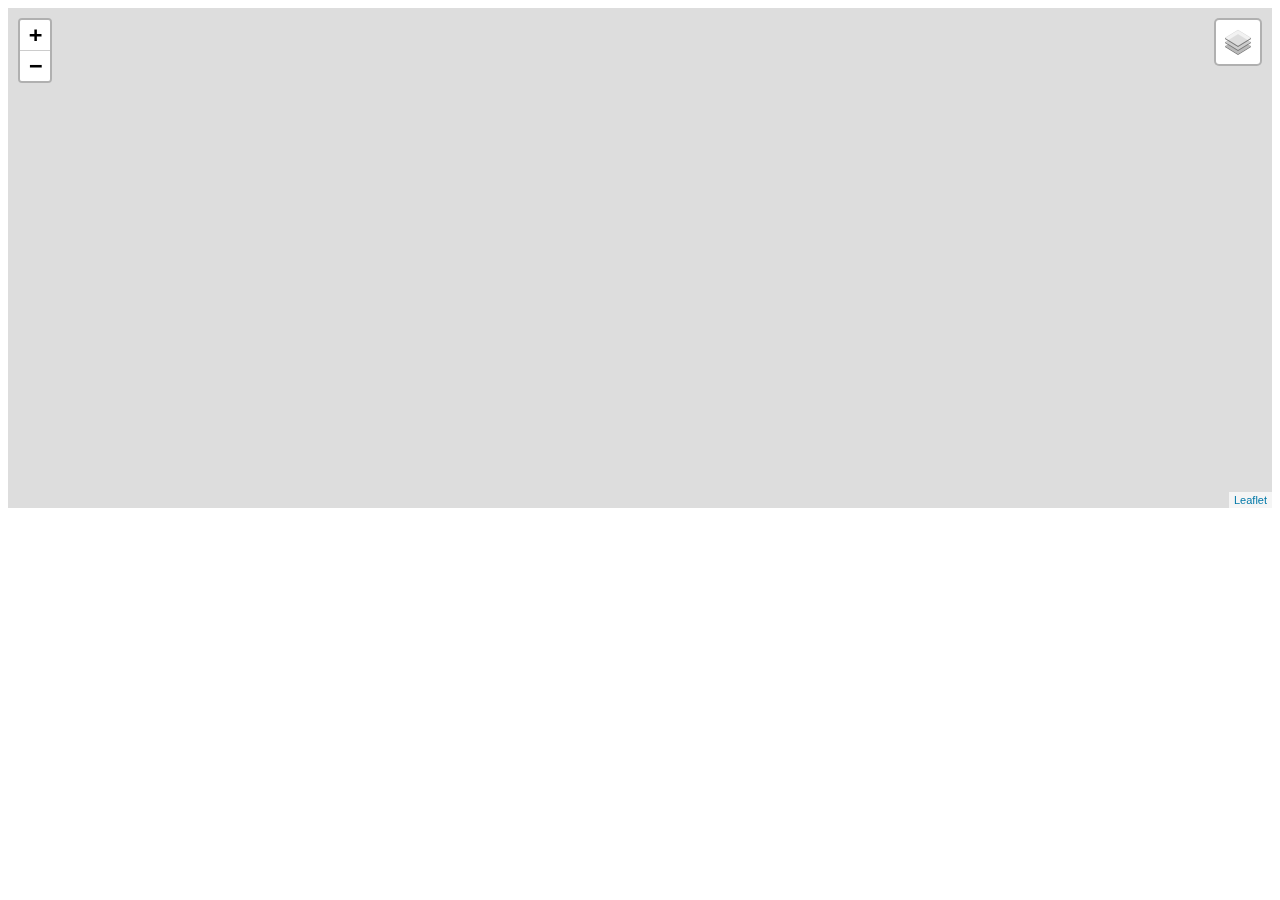
==== map.html @ 84ad6464 "Map Update San Juan geojson" ====
<!DOCTYPE html>
<html>
    <head>
        <meta charset="utf-8">
        <meta http-equiv="X-UA-Compatible" content="IE=edge">
        <title>Map - San Juan City</title>
        <!-- Tell the browser to be responsive to screen width -->
        <meta name="viewport" content="width=device-width, initial-scale=1.0">
        <!-- <meta content="width=device-width, initial-scale=1, maximum-scale=1, user-scalable=no" name="viewport"> -->
        <link rel="shortcut icon" href="assets/images/favicon.ico" />
        
        <!-- Leaflet CSS -->
        <link rel="stylesheet" href="assets/leaflet/leaflet.css">
        <link rel="stylesheet" href="assets/leaflet/leaflet.label.css">
        <link rel="stylesheet" href="assets/leaflet/leaflet.draw.css">
        <link rel="stylesheet" href="assets/leaflet/MarkerCluster.Default.css">

        <!-- Leaflet JS -->
        <script src="assets/leaflet/leaflet.js"></script>
        <script src="assets/leaflet/leaflet.label.js"></script>
        <script src="assets/leaflet/leaflet.draw.js"></script>
        <script src="assets/leaflet/leaflet.markercluster.js"></script>

        <!-- Google Font -->
        <link rel="stylesheet" href="https://fonts.googleapis.com/css?family=Source+Sans+Pro:300,400,600,700,300italic,400italic,600italic">

    </head>

    <body>
        <style>
            /* Set the size of the div element that contains the map */
            #map_id {
                height: 500px; 
                width: 100%;  /* The width is the width of the web page */
            }
            .legend {
                background: white;
                line-height: 1.5em;
            }
        </style>

        <div id="map_id"></div>

        <!-- <script type="text/javascript" src="assets/geojson/paranaque.json"></script> -->
        <script type="text/javascript" src="assets/geojson/san_juan.json"></script>

        <script type="text/javascript">    
            var barangaysLayer;

            function highlightFeature(e){
                var layer = e.target;
                layer.setStyle(
                    {
                        weight: 5,
                        color: 'black',
                        fillColor: 'white',
                        fillOpacity: 0.2
                    }
                );
                if(!L.Browser.ie && L.Browser.opera){
                    layer.bringToFront();
                }
            }

            // Reset Highlight
            function resetHighlight(e){
                barangaysLayer.resetStyle(e.target);
            }

            // Zoom in
            function zoomToFeature(e){
                map.fitBounds(e.target.getBounds());
            }

            // Function to attach events on each feature
            var markers = new Array();
            function barangaysOnEachFeature(feature, layer){
                layer.on(
                    {
                        mouseover: highlightFeature,
                        mouseout: resetHighlight,
                        click: zoomToFeature
                    }
                );
            }

            // Conditional Function for Style - based on tax collected per barangay
            function getBarangayColor(taxEst){
                if (taxEst > 1000000) {
                    return 'red';
                } else if (taxEst > 500000) {
                    return 'blue';
                } else {
                    return 'green';
                }
            }

            // Barangay Style
            function barangaysStyle(feature){
                return{
                    // fillColor: getBarangayColor(feature.properties.TAX),
                    weight: 2,
                    opacity: 1,
                    // color: 'white',
                    dashArray: 3,
                    fillOpacity: 0.7,
                }
            }

            var mapboxAccessToken = 'pk.eyJ1Ijoiam1jcyIsImEiOiJjaml5OTk5ejcwODR0M3NucGJzMzlrbmp3In0.NcgqHpxKvG7Dh6elKTujKA';

            var map = L.map('map_id').setView([14.500679, 120.99163], 12);
            
            // Satellite Layer
            var satelliteLayer = L.tileLayer('https://api.tiles.mapbox.com/v4/{id}/{z}/{x}/{y}.png?access_token=' + mapboxAccessToken, {
                id: 'mapbox.satellite',
                maxZoom: 25,
                accessToken: 'your.mapbox.access.token'
            })
            map.addLayer(satelliteLayer);

            // Street Layer
            var streetLayer = L.tileLayer('https://api.tiles.mapbox.com/v4/{id}/{z}/{x}/{y}.png?access_token=' + mapboxAccessToken, {
                id: 'mapbox.streets',
                maxZoom: 25,
                accessToken: 'your.mapbox.access.token'
            })

            // Add Barangay Geojson Layer
            var barangaysLayer = L.geoJson(
                barangay_data,
                {
                    style: barangaysStyle,
                    onEachFeature: barangaysOnEachFeature
                }
            ).bindPopup(function (layer) {
                return layer.feature.properties.NAME_3;
            }).addTo(map);

            // // Fit Bounds
            // map.fitBounds(barangaysLayer.getBounds());

            // Base Maps
            var baseMaps = {
                'Satellite' : satelliteLayer,
                'Roadmap' : streetLayer,
            };

            var overlayMaps = {
                'Barangays' : barangaysLayer
            };

            // Layers Control
            L.control.layers(baseMaps, overlayMaps).addTo(map);

        </script>


    </body>
</html>
---- assets/leaflet/leaflet.css ----
/* required styles */

.leaflet-pane,
.leaflet-tile,
.leaflet-marker-icon,
.leaflet-marker-shadow,
.leaflet-tile-container,
.leaflet-pane > svg,
.leaflet-pane > canvas,
.leaflet-zoom-box,
.leaflet-image-layer,
.leaflet-layer {
	position: absolute;
	left: 0;
	top: 0;
	}
.leaflet-container {
	overflow: hidden;
	}
.leaflet-tile,
.leaflet-marker-icon,
.leaflet-marker-shadow {
	-webkit-user-select: none;
	   -moz-user-select: none;
	        user-select: none;
	  -webkit-user-drag: none;
	}
/* Safari renders non-retina tile on retina better with this, but Chrome is worse */
.leaflet-safari .leaflet-tile {
	image-rendering: -webkit-optimize-contrast;
	}
/* hack that prevents hw layers "stretching" when loading new tiles */
.leaflet-safari .leaflet-tile-container {
	width: 1600px;
	height: 1600px;
	-webkit-transform-origin: 0 0;
	}
.leaflet-marker-icon,
.leaflet-marker-shadow {
	display: block;
	}
/* .leaflet-container svg: reset svg max-width decleration shipped in Joomla! (joomla.org) 3.x */
/* .leaflet-container img: map is broken in FF if you have max-width: 100% on tiles */
.leaflet-container .leaflet-overlay-pane svg,
.leaflet-container .leaflet-marker-pane img,
.leaflet-container .leaflet-shadow-pane img,
.leaflet-container .leaflet-tile-pane img,
.leaflet-container img.leaflet-image-layer {
	max-width: none !important;
	max-height: none !important;
	}

.leaflet-container.leaflet-touch-zoom {
	-ms-touch-action: pan-x pan-y;
	touch-action: pan-x pan-y;
	}
.leaflet-container.leaflet-touch-drag {
	-ms-touch-action: pinch-zoom;
	/* Fallback for FF which doesn't support pinch-zoom */
	touch-action: none;
	touch-action: pinch-zoom;
}
.leaflet-container.leaflet-touch-drag.leaflet-touch-zoom {
	-ms-touch-action: none;
	touch-action: none;
}
.leaflet-container {
	-webkit-tap-highlight-color: transparent;
}
.leaflet-container a {
	-webkit-tap-highlight-color: rgba(51, 181, 229, 0.4);
}
.leaflet-tile {
	filter: inherit;
	visibility: hidden;
	}
.leaflet-tile-loaded {
	visibility: inherit;
	}
.leaflet-zoom-box {
	width: 0;
	height: 0;
	-moz-box-sizing: border-box;
	     box-sizing: border-box;
	z-index: 800;
	}
/* workaround for https://bugzilla.mozilla.org/show_bug.cgi?id=888319 */
.leaflet-overlay-pane svg {
	-moz-user-select: none;
	}

.leaflet-pane         { z-index: 400; }

.leaflet-tile-pane    { z-index: 200; }
.leaflet-overlay-pane { z-index: 400; }
.leaflet-shadow-pane  { z-index: 500; }
.leaflet-marker-pane  { z-index: 600; }
.leaflet-tooltip-pane   { z-index: 650; }
.leaflet-popup-pane   { z-index: 700; }

.leaflet-map-pane canvas { z-index: 100; }
.leaflet-map-pane svg    { z-index: 200; }

.leaflet-vml-shape {
	width: 1px;
	height: 1px;
	}
.lvml {
	behavior: url(#default#VML);
	display: inline-block;
	position: absolute;
	}


/* control positioning */

.leaflet-control {
	position: relative;
	z-index: 800;
	pointer-events: visiblePainted; /* IE 9-10 doesn't have auto */
	pointer-events: auto;
	}
.leaflet-top,
.leaflet-bottom {
	position: absolute;
	z-index: 1000;
	pointer-events: none;
	}
.leaflet-top {
	top: 0;
	}
.leaflet-right {
	right: 0;
	}
.leaflet-bottom {
	bottom: 0;
	}
.leaflet-left {
	left: 0;
	}
.leaflet-control {
	float: left;
	clear: both;
	}
.leaflet-right .leaflet-control {
	float: right;
	}
.leaflet-top .leaflet-control {
	margin-top: 10px;
	}
.leaflet-bottom .leaflet-control {
	margin-bottom: 10px;
	}
.leaflet-left .leaflet-control {
	margin-left: 10px;
	}
.leaflet-right .leaflet-control {
	margin-right: 10px;
	}


/* zoom and fade animations */

.leaflet-fade-anim .leaflet-tile {
	will-change: opacity;
	}
.leaflet-fade-anim .leaflet-popup {
	opacity: 0;
	-webkit-transition: opacity 0.2s linear;
	   -moz-transition: opacity 0.2s linear;
	     -o-transition: opacity 0.2s linear;
	        transition: opacity 0.2s linear;
	}
.leaflet-fade-anim .leaflet-map-pane .leaflet-popup {
	opacity: 1;
	}
.leaflet-zoom-animated {
	-webkit-transform-origin: 0 0;
	    -ms-transform-origin: 0 0;
	        transform-origin: 0 0;
	}
.leaflet-zoom-anim .leaflet-zoom-animated {
	will-change: transform;
	}
.leaflet-zoom-anim .leaflet-zoom-animated {
	-webkit-transition: -webkit-transform 0.25s cubic-bezier(0,0,0.25,1);
	   -moz-transition:    -moz-transform 0.25s cubic-bezier(0,0,0.25,1);
	     -o-transition:      -o-transform 0.25s cubic-bezier(0,0,0.25,1);
	        transition:         transform 0.25s cubic-bezier(0,0,0.25,1);
	}
.leaflet-zoom-anim .leaflet-tile,
.leaflet-pan-anim .leaflet-tile {
	-webkit-transition: none;
	   -moz-transition: none;
	     -o-transition: none;
	        transition: none;
	}

.leaflet-zoom-anim .leaflet-zoom-hide {
	visibility: hidden;
	}


/* cursors */

.leaflet-interactive {
	cursor: pointer;
	}
.leaflet-grab {
	cursor: -webkit-grab;
	cursor:    -moz-grab;
	}
.leaflet-crosshair,
.leaflet-crosshair .leaflet-interactive {
	cursor: crosshair;
	}
.leaflet-popup-pane,
.leaflet-control {
	cursor: auto;
	}
.leaflet-dragging .leaflet-grab,
.leaflet-dragging .leaflet-grab .leaflet-interactive,
.leaflet-dragging .leaflet-marker-draggable {
	cursor: move;
	cursor: -webkit-grabbing;
	cursor:    -moz-grabbing;
	}

/* marker & overlays interactivity */
.leaflet-marker-icon,
.leaflet-marker-shadow,
.leaflet-image-layer,
.leaflet-pane > svg path,
.leaflet-tile-container {
	pointer-events: none;
	}

.leaflet-marker-icon.leaflet-interactive,
.leaflet-image-layer.leaflet-interactive,
.leaflet-pane > svg path.leaflet-interactive {
	pointer-events: visiblePainted; /* IE 9-10 doesn't have auto */
	pointer-events: auto;
	}

/* visual tweaks */

.leaflet-container {
	background: #ddd;
	outline: 0;
	}
.leaflet-container a {
	color: #0078A8;
	}
.leaflet-container a.leaflet-active {
	outline: 2px solid orange;
	}
.leaflet-zoom-box {
	border: 2px dotted #38f;
	background: rgba(255,255,255,0.5);
	}


/* general typography */
.leaflet-container {
	font: 12px/1.5 "Helvetica Neue", Arial, Helvetica, sans-serif;
	}


/* general toolbar styles */

.leaflet-bar {
	box-shadow: 0 1px 5px rgba(0,0,0,0.65);
	border-radius: 4px;
	}
.leaflet-bar a,
.leaflet-bar a:hover {
	background-color: #fff;
	border-bottom: 1px solid #ccc;
	width: 26px;
	height: 26px;
	line-height: 26px;
	display: block;
	text-align: center;
	text-decoration: none;
	color: black;
	}
.leaflet-bar a,
.leaflet-control-layers-toggle {
	background-position: 50% 50%;
	background-repeat: no-repeat;
	display: block;
	}
.leaflet-bar a:hover {
	background-color: #f4f4f4;
	}
.leaflet-bar a:first-child {
	border-top-left-radius: 4px;
	border-top-right-radius: 4px;
	}
.leaflet-bar a:last-child {
	border-bottom-left-radius: 4px;
	border-bottom-right-radius: 4px;
	border-bottom: none;
	}
.leaflet-bar a.leaflet-disabled {
	cursor: default;
	background-color: #f4f4f4;
	color: #bbb;
	}

.leaflet-touch .leaflet-bar a {
	width: 30px;
	height: 30px;
	line-height: 30px;
	}
.leaflet-touch .leaflet-bar a:first-child {
	border-top-left-radius: 2px;
	border-top-right-radius: 2px;
	}
.leaflet-touch .leaflet-bar a:last-child {
	border-bottom-left-radius: 2px;
	border-bottom-right-radius: 2px;
	}

/* zoom control */

.leaflet-control-zoom-in,
.leaflet-control-zoom-out {
	font: bold 18px 'Lucida Console', Monaco, monospace;
	text-indent: 1px;
	}

.leaflet-touch .leaflet-control-zoom-in, .leaflet-touch .leaflet-control-zoom-out  {
	font-size: 22px;
	}


/* layers control */

.leaflet-control-layers {
	box-shadow: 0 1px 5px rgba(0,0,0,0.4);
	background: #fff;
	border-radius: 5px;
	}
.leaflet-control-layers-toggle {
	background-image: url(images/layers.png);
	width: 36px;
	height: 36px;
	}
.leaflet-retina .leaflet-control-layers-toggle {
	background-image: url(images/layers-2x.png);
	background-size: 26px 26px;
	}
.leaflet-touch .leaflet-control-layers-toggle {
	width: 44px;
	height: 44px;
	}
.leaflet-control-layers .leaflet-control-layers-list,
.leaflet-control-layers-expanded .leaflet-control-layers-toggle {
	display: none;
	}
.leaflet-control-layers-expanded .leaflet-control-layers-list {
	display: block;
	position: relative;
	}
.leaflet-control-layers-expanded {
	padding: 6px 10px 6px 6px;
	color: #333;
	background: #fff;
	}
.leaflet-control-layers-scrollbar {
	overflow-y: scroll;
	overflow-x: hidden;
	padding-right: 5px;
	}
.leaflet-control-layers-selector {
	margin-top: 2px;
	position: relative;
	top: 1px;
	}
.leaflet-control-layers label {
	display: block;
	}
.leaflet-control-layers-separator {
	height: 0;
	border-top: 1px solid #ddd;
	margin: 5px -10px 5px -6px;
	}

/* Default icon URLs */
.leaflet-default-icon-path {
	background-image: url(images/marker-icon.png);
	}


/* attribution and scale controls */

.leaflet-container .leaflet-control-attribution {
	background: #fff;
	background: rgba(255, 255, 255, 0.7);
	margin: 0;
	}
.leaflet-control-attribution,
.leaflet-control-scale-line {
	padding: 0 5px;
	color: #333;
	}
.leaflet-control-attribution a {
	text-decoration: none;
	}
.leaflet-control-attribution a:hover {
	text-decoration: underline;
	}
.leaflet-container .leaflet-control-attribution,
.leaflet-container .leaflet-control-scale {
	font-size: 11px;
	}
.leaflet-left .leaflet-control-scale {
	margin-left: 5px;
	}
.leaflet-bottom .leaflet-control-scale {
	margin-bottom: 5px;
	}
.leaflet-control-scale-line {
	border: 2px solid #777;
	border-top: none;
	line-height: 1.1;
	padding: 2px 5px 1px;
	font-size: 11px;
	white-space: nowrap;
	overflow: hidden;
	-moz-box-sizing: border-box;
	     box-sizing: border-box;

	background: #fff;
	background: rgba(255, 255, 255, 0.5);
	}
.leaflet-control-scale-line:not(:first-child) {
	border-top: 2px solid #777;
	border-bottom: none;
	margin-top: -2px;
	}
.leaflet-control-scale-line:not(:first-child):not(:last-child) {
	border-bottom: 2px solid #777;
	}

.leaflet-touch .leaflet-control-attribution,
.leaflet-touch .leaflet-control-layers,
.leaflet-touch .leaflet-bar {
	box-shadow: none;
	}
.leaflet-touch .leaflet-control-layers,
.leaflet-touch .leaflet-bar {
	border: 2px solid rgba(0,0,0,0.2);
	background-clip: padding-box;
	}


/* popup */

.leaflet-popup {
	position: absolute;
	text-align: center;
	margin-bottom: 20px;
	}
.leaflet-popup-content-wrapper {
	padding: 1px;
	text-align: left;
	border-radius: 12px;
	}
.leaflet-popup-content {
	margin: 13px 19px;
	line-height: 1.4;
	}
.leaflet-popup-content p {
	margin: 18px 0;
	}
.leaflet-popup-tip-container {
	width: 40px;
	height: 20px;
	position: absolute;
	left: 50%;
	margin-left: -20px;
	overflow: hidden;
	pointer-events: none;
	}
.leaflet-popup-tip {
	width: 17px;
	height: 17px;
	padding: 1px;

	margin: -10px auto 0;

	-webkit-transform: rotate(45deg);
	   -moz-transform: rotate(45deg);
	    -ms-transform: rotate(45deg);
	     -o-transform: rotate(45deg);
	        transform: rotate(45deg);
	}
.leaflet-popup-content-wrapper,
.leaflet-popup-tip {
	background: white;
	color: #333;
	box-shadow: 0 3px 14px rgba(0,0,0,0.4);
	}
.leaflet-container a.leaflet-popup-close-button {
	position: absolute;
	top: 0;
	right: 0;
	padding: 4px 4px 0 0;
	border: none;
	text-align: center;
	width: 18px;
	height: 14px;
	font: 16px/14px Tahoma, Verdana, sans-serif;
	color: #c3c3c3;
	text-decoration: none;
	font-weight: bold;
	background: transparent;
	}
.leaflet-container a.leaflet-popup-close-button:hover {
	color: #999;
	}
.leaflet-popup-scrolled {
	overflow: auto;
	border-bottom: 1px solid #ddd;
	border-top: 1px solid #ddd;
	}

.leaflet-oldie .leaflet-popup-content-wrapper {
	zoom: 1;
	}
.leaflet-oldie .leaflet-popup-tip {
	width: 24px;
	margin: 0 auto;

	-ms-filter: "progid:DXImageTransform.Microsoft.Matrix(M11=0.70710678, M12=0.70710678, M21=-0.70710678, M22=0.70710678)";
	filter: progid:DXImageTransform.Microsoft.Matrix(M11=0.70710678, M12=0.70710678, M21=-0.70710678, M22=0.70710678);
	}
.leaflet-oldie .leaflet-popup-tip-container {
	margin-top: -1px;
	}

.leaflet-oldie .leaflet-control-zoom,
.leaflet-oldie .leaflet-control-layers,
.leaflet-oldie .leaflet-popup-content-wrapper,
.leaflet-oldie .leaflet-popup-tip {
	border: 1px solid #999;
	}


/* div icon */

.leaflet-div-icon {
	background: #fff;
	border: 1px solid #666;
	}


/* Tooltip */
/* Base styles for the element that has a tooltip */
.leaflet-tooltip {
	position: absolute;
	padding: 6px;
	background-color: #fff;
	border: 1px solid #fff;
	border-radius: 3px;
	color: #222;
	white-space: nowrap;
	-webkit-user-select: none;
	-moz-user-select: none;
	-ms-user-select: none;
	user-select: none;
	pointer-events: none;
	box-shadow: 0 1px 3px rgba(0,0,0,0.4);
	}
.leaflet-tooltip.leaflet-clickable {
	cursor: pointer;
	pointer-events: auto;
	}
.leaflet-tooltip-top:before,
.leaflet-tooltip-bottom:before,
.leaflet-tooltip-left:before,
.leaflet-tooltip-right:before {
	position: absolute;
	pointer-events: none;
	border: 6px solid transparent;
	background: transparent;
	content: "";
	}

/* Directions */

.leaflet-tooltip-bottom {
	margin-top: 6px;
}
.leaflet-tooltip-top {
	margin-top: -6px;
}
.leaflet-tooltip-bottom:before,
.leaflet-tooltip-top:before {
	left: 50%;
	margin-left: -6px;
	}
.leaflet-tooltip-top:before {
	bottom: 0;
	margin-bottom: -12px;
	border-top-color: #fff;
	}
.leaflet-tooltip-bottom:before {
	top: 0;
	margin-top: -12px;
	margin-left: -6px;
	border-bottom-color: #fff;
	}
.leaflet-tooltip-left {
	margin-left: -6px;
}
.leaflet-tooltip-right {
	margin-left: 6px;
}
.leaflet-tooltip-left:before,
.leaflet-tooltip-right:before {
	top: 50%;
	margin-top: -6px;
	}
.leaflet-tooltip-left:before {
	right: 0;
	margin-right: -12px;
	border-left-color: #fff;
	}
.leaflet-tooltip-right:before {
	left: 0;
	margin-left: -12px;
	border-right-color: #fff;
	}
---- assets/leaflet/leaflet.label.css ----
.leaflet-label {
	background: rgb(235, 235, 235);
	background: rgba(235, 235, 235, 0.81);
	background-clip: padding-box;
	border-color: #777;
	border-color: rgba(0,0,0,0.25);
	border-radius: 4px;
	border-style: solid;
	border-width: 4px;
	color: #111;
	display: block;
	font: 12px/20px "Helvetica Neue", Arial, Helvetica, sans-serif;
	font-weight: bold;
	padding: 1px 6px;
	position: absolute;
	-webkit-user-select: none;
	   -moz-user-select: none;
	    -ms-user-select: none;
	        user-select: none;
	pointer-events: none;
	white-space: nowrap;
	z-index: 6;
}

.leaflet-label.leaflet-clickable {
	cursor: pointer;
	pointer-events: auto;
}

.leaflet-label:before,
.leaflet-label:after {
	border-top: 6px solid transparent;
	border-bottom: 6px solid transparent;
	content: none;
	position: absolute;
	top: 5px;
}

.leaflet-label:before {
	border-right: 6px solid black;
	border-right-color: inherit;
	left: -10px;
}

.leaflet-label:after {
	border-left: 6px solid black;
	border-left-color: inherit;
	right: -10px;
}

.leaflet-label-right:before,
.leaflet-label-left:after {
	content: "";
}
---- assets/leaflet/leaflet.draw.css ----
/* ================================================================== */
/* Toolbars
/* ================================================================== */

.leaflet-draw-section {
	position: relative;
}

.leaflet-draw-toolbar {
	margin-top: 12px;
}

.leaflet-draw-toolbar-top {
	margin-top: 0;
}

.leaflet-draw-toolbar-notop a:first-child {
	border-top-right-radius: 0;
}

.leaflet-draw-toolbar-nobottom a:last-child {
	border-bottom-right-radius: 0;
}

.leaflet-draw-toolbar a {
	background-image: url('images/spritesheet.png');
	background-image: linear-gradient(transparent, transparent), url('images/spritesheet.svg');
	background-repeat: no-repeat;
	background-size: 300px 30px;
	background-clip: padding-box;
}

.leaflet-retina .leaflet-draw-toolbar a {
	background-image: url('images/spritesheet-2x.png');
	background-image: linear-gradient(transparent, transparent), url('images/spritesheet.svg');
}

.leaflet-draw a {
	display: block;
	text-align: center;
	text-decoration: none;
}

.leaflet-draw a .sr-only {
	position: absolute;
	width: 1px;
	height: 1px;
	padding: 0;
	margin: -1px;
	overflow: hidden;
	clip: rect(0, 0, 0, 0);
	border: 0;
}

/* ================================================================== */
/* Toolbar actions menu
/* ================================================================== */

.leaflet-draw-actions {
	display: none;
	list-style: none;
	margin: 0;
	padding: 0;
	position: absolute;
	left: 26px; /* leaflet-draw-toolbar.left + leaflet-draw-toolbar.width */
	top: 0;
	white-space: nowrap;
}

.leaflet-touch .leaflet-draw-actions {
	left: 32px;
}

.leaflet-right .leaflet-draw-actions {
	right: 26px;
	left: auto;
}

.leaflet-touch .leaflet-right .leaflet-draw-actions {
	right: 32px;
	left: auto;
}

.leaflet-draw-actions li {
	display: inline-block;
}

.leaflet-draw-actions li:first-child a {
	border-left: none;
}

.leaflet-draw-actions li:last-child a {
	-webkit-border-radius: 0 4px 4px 0;
	border-radius: 0 4px 4px 0;
}

.leaflet-right .leaflet-draw-actions li:last-child a {
	-webkit-border-radius: 0;
	border-radius: 0;
}

.leaflet-right .leaflet-draw-actions li:first-child a {
	-webkit-border-radius: 4px 0 0 4px;
	border-radius: 4px 0 0 4px;
}

.leaflet-draw-actions a {
	background-color: #919187;
	border-left: 1px solid #AAA;
	color: #FFF;
	font: 11px/19px "Helvetica Neue", Arial, Helvetica, sans-serif;
	line-height: 28px;
	text-decoration: none;
	padding-left: 10px;
	padding-right: 10px;
	height: 28px;
}

.leaflet-touch .leaflet-draw-actions a {
	font-size: 12px;
	line-height: 30px;
	height: 30px;
}

.leaflet-draw-actions-bottom {
	margin-top: 0;
}

.leaflet-draw-actions-top {
	margin-top: 1px;
}

.leaflet-draw-actions-top a,
.leaflet-draw-actions-bottom a {
	height: 27px;
	line-height: 27px;
}

.leaflet-draw-actions a:hover {
	background-color: #A0A098;
}

.leaflet-draw-actions-top.leaflet-draw-actions-bottom a {
	height: 26px;
	line-height: 26px;
}

/* ================================================================== */
/* Draw toolbar
/* ================================================================== */

.leaflet-draw-toolbar .leaflet-draw-draw-polyline {
	background-position: -2px -2px;
}

.leaflet-touch .leaflet-draw-toolbar .leaflet-draw-draw-polyline {
	background-position: 0 -1px;
}

.leaflet-draw-toolbar .leaflet-draw-draw-polygon {
	background-position: -31px -2px;
}

.leaflet-touch .leaflet-draw-toolbar .leaflet-draw-draw-polygon {
	background-position: -29px -1px;
}

.leaflet-draw-toolbar .leaflet-draw-draw-rectangle {
	background-position: -62px -2px;
}

.leaflet-touch .leaflet-draw-toolbar .leaflet-draw-draw-rectangle {
	background-position: -60px -1px;
}

.leaflet-draw-toolbar .leaflet-draw-draw-circle {
	background-position: -92px -2px;
}

.leaflet-touch .leaflet-draw-toolbar .leaflet-draw-draw-circle {
	background-position: -90px -1px;
}

.leaflet-draw-toolbar .leaflet-draw-draw-marker {
	background-position: -122px -2px;
}

.leaflet-touch .leaflet-draw-toolbar .leaflet-draw-draw-marker {
	background-position: -120px -1px;
}

.leaflet-draw-toolbar .leaflet-draw-draw-circlemarker {
	background-position: -273px -2px;
}

.leaflet-touch .leaflet-draw-toolbar .leaflet-draw-draw-circlemarker {
	background-position: -271px -1px;
}

/* ================================================================== */
/* Edit toolbar
/* ================================================================== */

.leaflet-draw-toolbar .leaflet-draw-edit-edit {
	background-position: -152px -2px;
}

.leaflet-touch .leaflet-draw-toolbar .leaflet-draw-edit-edit {
	background-position: -150px -1px;
}

.leaflet-draw-toolbar .leaflet-draw-edit-remove {
	background-position: -182px -2px;
}

.leaflet-touch .leaflet-draw-toolbar .leaflet-draw-edit-remove {
	background-position: -180px -1px;
}

.leaflet-draw-toolbar .leaflet-draw-edit-edit.leaflet-disabled {
	background-position: -212px -2px;
}

.leaflet-touch .leaflet-draw-toolbar .leaflet-draw-edit-edit.leaflet-disabled {
	background-position: -210px -1px;
}

.leaflet-draw-toolbar .leaflet-draw-edit-remove.leaflet-disabled {
	background-position: -242px -2px;
}

.leaflet-touch .leaflet-draw-toolbar .leaflet-draw-edit-remove.leaflet-disabled {
	background-position: -240px -2px;
}

/* ================================================================== */
/* Drawing styles
/* ================================================================== */

.leaflet-mouse-marker {
	background-color: #fff;
	cursor: crosshair;
}

.leaflet-draw-tooltip {
	background: rgb(54, 54, 54);
	background: rgba(0, 0, 0, 0.5);
	border: 1px solid transparent;
	-webkit-border-radius: 4px;
	border-radius: 4px;
	color: #fff;
	font: 12px/18px "Helvetica Neue", Arial, Helvetica, sans-serif;
	margin-left: 20px;
	margin-top: -21px;
	padding: 4px 8px;
	position: absolute;
	visibility: hidden;
	white-space: nowrap;
	z-index: 6;
}

.leaflet-draw-tooltip:before {
	border-right: 6px solid black;
	border-right-color: rgba(0, 0, 0, 0.5);
	border-top: 6px solid transparent;
	border-bottom: 6px solid transparent;
	content: "";
	position: absolute;
	top: 7px;
	left: -7px;
}

.leaflet-error-draw-tooltip {
	background-color: #F2DEDE;
	border: 1px solid #E6B6BD;
	color: #B94A48;
}

.leaflet-error-draw-tooltip:before {
	border-right-color: #E6B6BD;
}

.leaflet-draw-tooltip-single {
	margin-top: -12px
}

.leaflet-draw-tooltip-subtext {
	color: #f8d5e4;
}

.leaflet-draw-guide-dash {
	font-size: 1%;
	opacity: 0.6;
	position: absolute;
	width: 5px;
	height: 5px;
}

/* ================================================================== */
/* Edit styles
/* ================================================================== */

.leaflet-edit-marker-selected {
	background-color: rgba(254, 87, 161, 0.1);
	border: 4px dashed rgba(254, 87, 161, 0.6);
	-webkit-border-radius: 4px;
	border-radius: 4px;
	box-sizing: content-box;
}

.leaflet-edit-move {
	cursor: move;
}

.leaflet-edit-resize {
	cursor: pointer;
}

/* ================================================================== */
/* Old IE styles
/* ================================================================== */

.leaflet-oldie .leaflet-draw-toolbar {
	border: 1px solid #999;
}
---- assets/leaflet/MarkerCluster.Default.css ----
.marker-cluster-small {
	background-color: rgba(181, 226, 140, 0.6);
	}
.marker-cluster-small div {
	background-color: rgba(110, 204, 57, 0.6);
	}

.marker-cluster-medium {
	background-color: rgba(241, 211, 87, 0.6);
	}
.marker-cluster-medium div {
	background-color: rgba(240, 194, 12, 0.6);
	}

.marker-cluster-large {
	background-color: rgba(253, 156, 115, 0.6);
	}
.marker-cluster-large div {
	background-color: rgba(241, 128, 23, 0.6);
	}

	/* IE 6-8 fallback colors */
.leaflet-oldie .marker-cluster-small {
	background-color: rgb(181, 226, 140);
	}
.leaflet-oldie .marker-cluster-small div {
	background-color: rgb(110, 204, 57);
	}

.leaflet-oldie .marker-cluster-medium {
	background-color: rgb(241, 211, 87);
	}
.leaflet-oldie .marker-cluster-medium div {
	background-color: rgb(240, 194, 12);
	}

.leaflet-oldie .marker-cluster-large {
	background-color: rgb(253, 156, 115);
	}
.leaflet-oldie .marker-cluster-large div {
	background-color: rgb(241, 128, 23);
}

.marker-cluster {
	background-clip: padding-box;
	border-radius: 20px;
	}
.marker-cluster div {
	width: 30px;
	height: 30px;
	margin-left: 5px;
	margin-top: 5px;

	text-align: center;
	border-radius: 15px;
	font: 12px "Helvetica Neue", Arial, Helvetica, sans-serif;
	}
.marker-cluster span {
	line-height: 30px;
	}
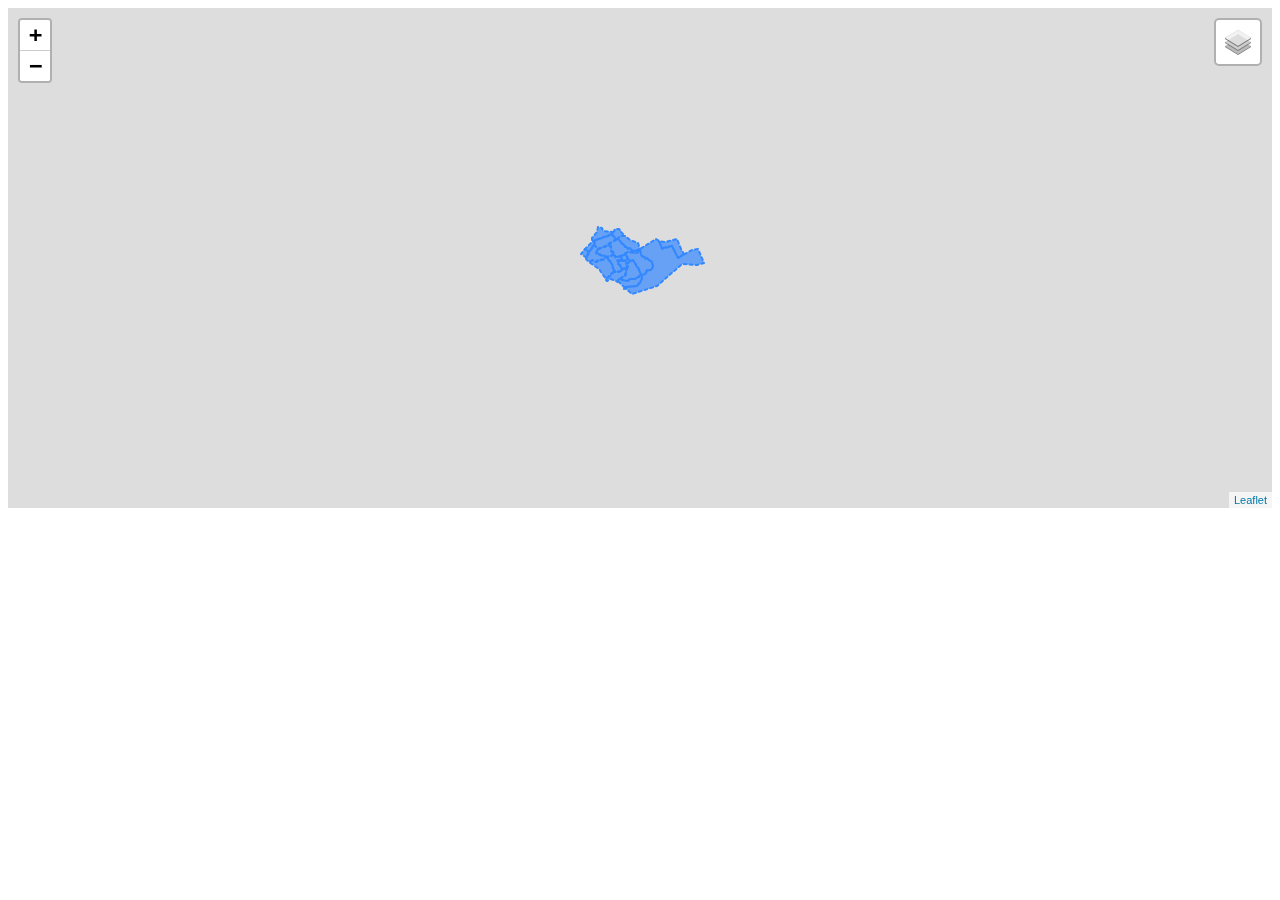
==== commit a981ff05: "Map Start View Updated" ====
--- a/map.html
+++ b/map.html
@@ -108,8 +108,8 @@
             }
 
             var mapboxAccessToken = 'pk.eyJ1Ijoiam1jcyIsImEiOiJjaml5OTk5ejcwODR0M3NucGJzMzlrbmp3In0.NcgqHpxKvG7Dh6elKTujKA';
-
-            var map = L.map('map_id').setView([14.500679, 120.99163], 12);
+            
+            var map = L.map('map_id').setView([14.603509, 121.035009], 12);
             
             // Satellite Layer
             var satelliteLayer = L.tileLayer('https://api.tiles.mapbox.com/v4/{id}/{z}/{x}/{y}.png?access_token=' + mapboxAccessToken, {
